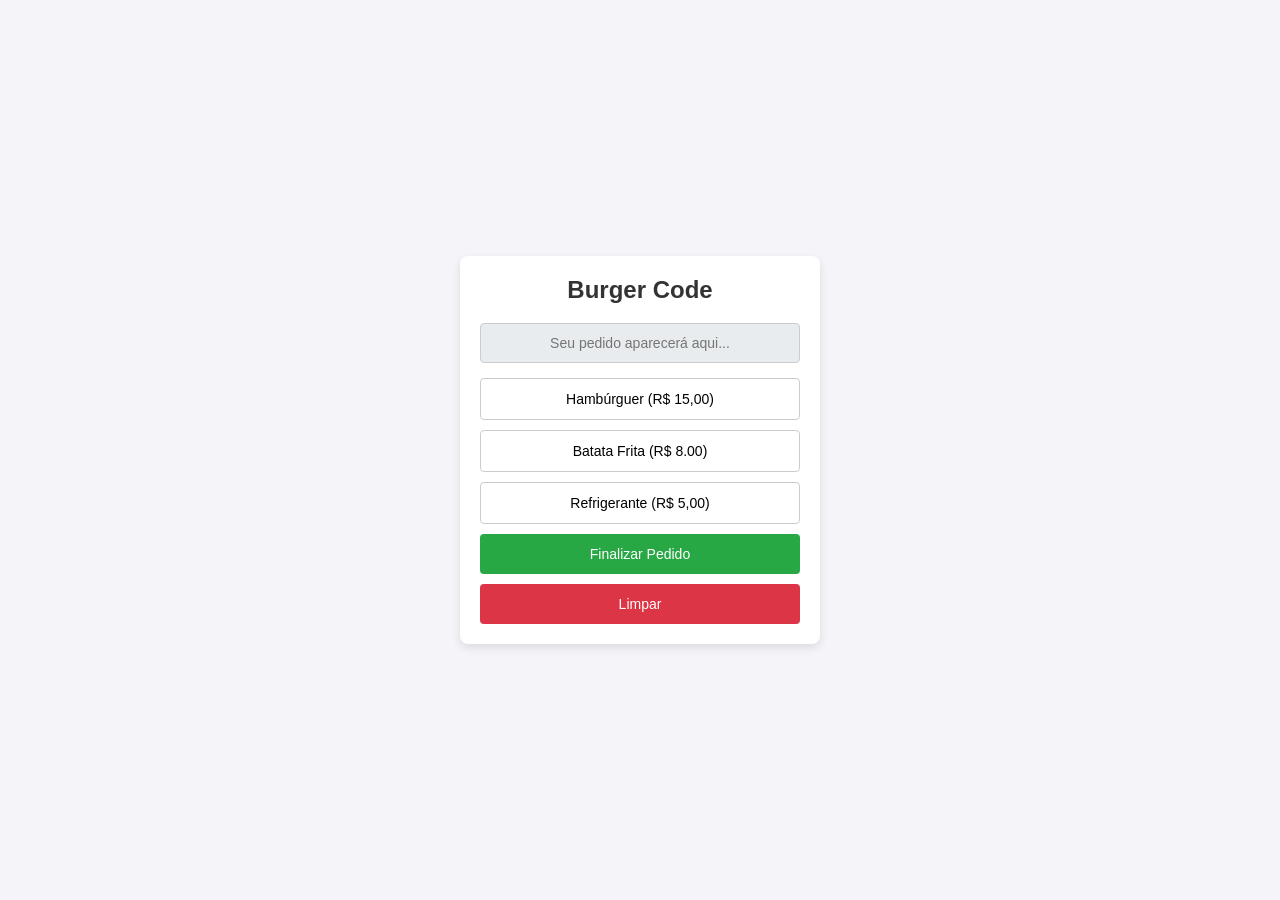
==== 04-burgerCode/index.html @ 5a98cd3e "Adicionar pasta 04-burgerCode" ====
<!DOCTYPE html>
<html lang="pt-BR">

<head>
    <meta charset="UTF-8">
    <meta name="viewport" content="width=device-width, initial-scale=1.0">
    <title>Burger Code - Sistema de Pedidos</title>
    <link rel="stylesheet" href="style.css">
</head>

<body>

    <div class="painel-pedido">
        <h2>Burger Code</h2>

        <!-- Visor do pedido atual -->
        <input type="text" id="visor-pedido" readonly placeholder="Seu pedido aparecerá aqui...">

        <!-- Botões de Produtos e Ações -->
        <div class="botoes">
            <!-- Linha 1: Produtos -->
            <button onclick="adicionarItem('Hambúrguer (R$ 15.00)')">Hambúrguer (R$ 15,00)</button>
            <button>Batata Frita (R$ 8.00)</button>
            <button onclick="adicionarItem('Refrigerante (R$ 5.00)')">Refrigerante (R$ 5,00)</button>

            <!-- Linha 2: Ações -->
            <button onclick="calcularTotal()" class="btn-finalizar">Finalizar Pedido</button>
            <button class="btn-limpar">Limpar</button>
        </div>
    </div>

    <script src="script.js"></script>
</body>

</html>
---- 04-burgerCode/style.css ----
body {
  font-family: Arial, sans-serif;
  background-color: #f4f4f9;
  display: flex;
  justify-content: center;
  align-items: center;
  height: 100vh;
  margin: 0;
}

.painel-pedido {
  background: white;
  padding: 20px;
  border-radius: 8px;
  box-shadow: 0 4px 10px rgba(0, 0, 0, 0.1);
  width: 320px;
  text-align: center;
}

.painel-pedido h2 {
  margin-top: 0;
  color: #333;
}

#visor-pedido {
  width: 100%;
  height: 40px;
  font-size: 14px;
  text-align: center;
  margin-bottom: 15px;
  border: 1px solid #ccc;
  border-radius: 4px;
  background: #e9ecef;
  box-sizing: border-box;
  padding: 0 10px;
}

.botoes {
  display: flex;
  flex-direction: column;
  gap: 10px;
}

button {
  padding: 12px;
  font-size: 14px;
  cursor: pointer;
  border: 1px solid #ccc;
  border-radius: 4px;
  background-color: #fff;
  transition: background-color 0.2s;
}

button:hover {
  background-color: #e2e6ea;
}

.btn-finalizar {
  background-color: #28a745;
  color: white;
  border: none;
}

.btn-finalizar:hover {
  background-color: #218838;
}

.btn-limpar {
  background-color: #dc3545;
  color: white;
  border: none;
}

.btn-limpar:hover {
  background-color: #c82333;
}
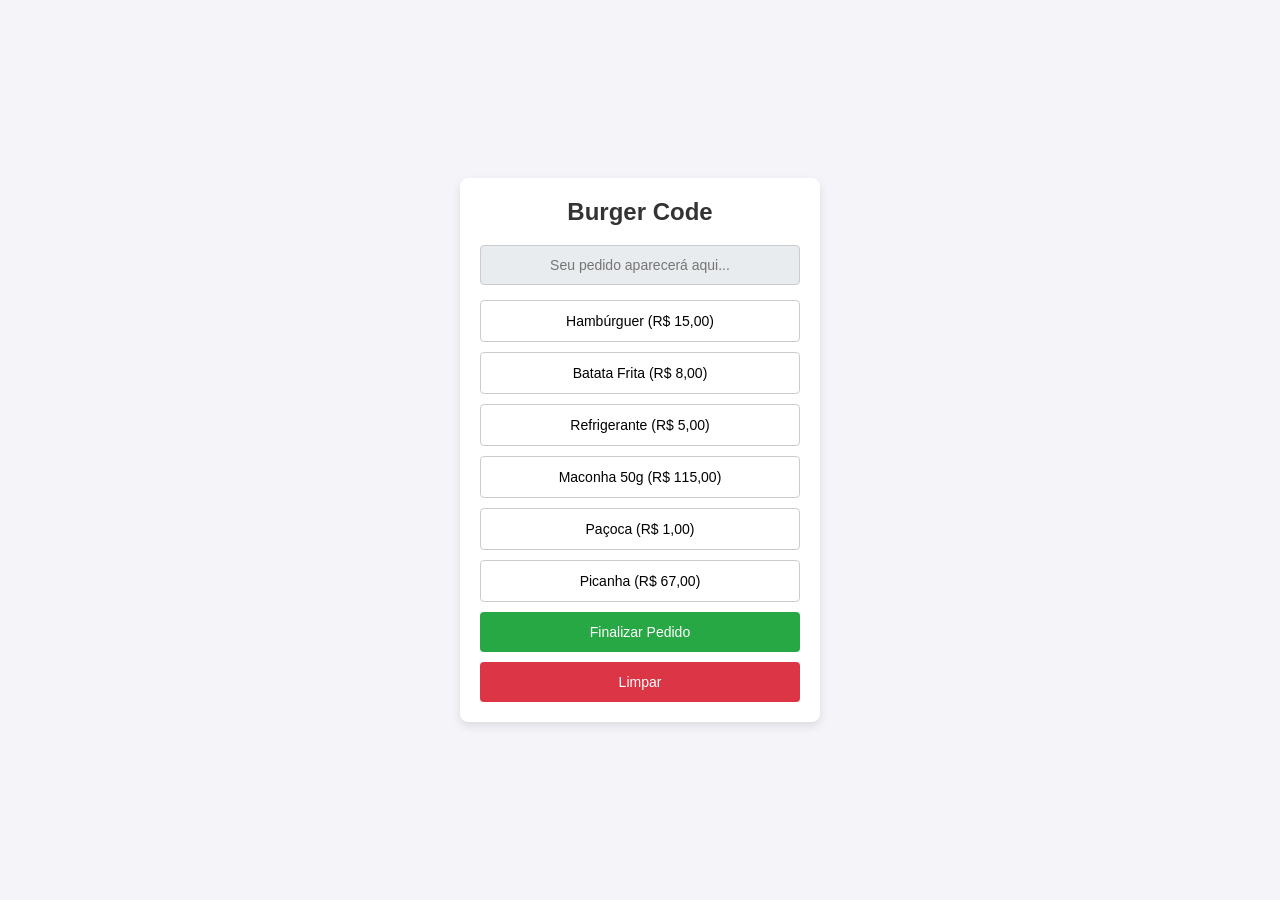
==== commit 1bd2f7e7: "baunilha eca" ====
--- a/04-burgerCode/index.html
+++ b/04-burgerCode/index.html
@@ -20,12 +20,15 @@
         <div class="botoes">
             <!-- Linha 1: Produtos -->
             <button onclick="adicionarItem('Hambúrguer (R$ 15.00)')">Hambúrguer (R$ 15,00)</button>
-            <button>Batata Frita (R$ 8.00)</button>
+            <button onclick="adicionarItem('Batata Frita (R$ 8.00)')">Batata Frita (R$ 8,00)</button>
             <button onclick="adicionarItem('Refrigerante (R$ 5.00)')">Refrigerante (R$ 5,00)</button>
+            <button onclick="adicionarItem('Maconha  (R$ 115.00)')">Maconha 50g (R$ 115,00)</button>
+            <button onclick="adicionarItem('Paçoca (R$ 1.00)')">Paçoca (R$ 1,00)</button>
+            <button onclick="adicionarItem('Picanha (R$ 67.00)')">Picanha (R$ 67,00)</button>
 
             <!-- Linha 2: Ações -->
             <button onclick="calcularTotal()" class="btn-finalizar">Finalizar Pedido</button>
-            <button class="btn-limpar">Limpar</button>
+            <button onclick="limparPedido()" class="btn-limpar">Limpar</button>
         </div>
     </div>
 
--- a/04-burgerCode/style.css
+++ b/04-burgerCode/style.css
@@ -72,5 +72,5 @@
 }
 
 .btn-limpar:hover {
-  background-color: #c82333;
+  background-color: #d31d2f;
 }
